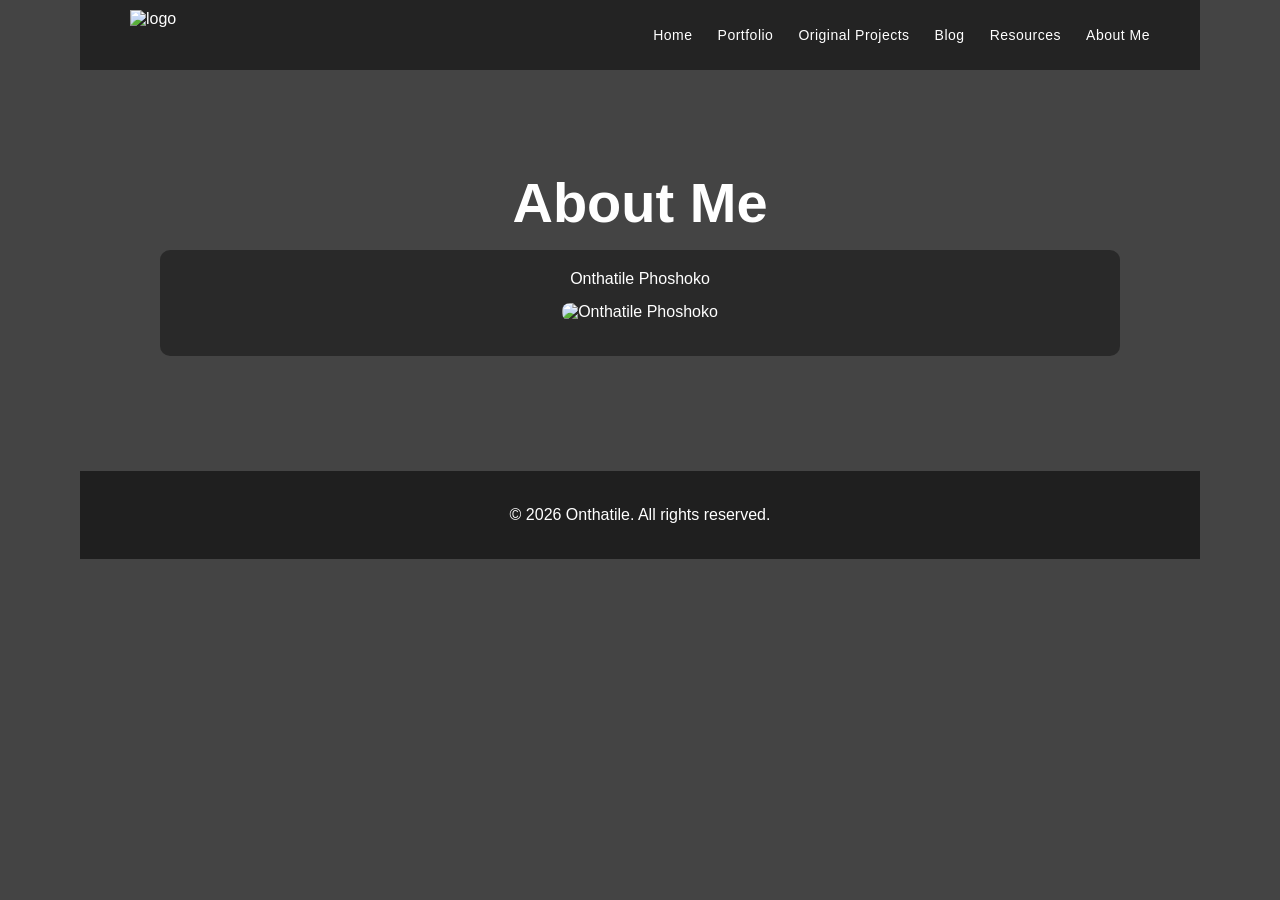
==== about-me.html @ d6682973 "Add files via upload" ====
<!DOCTYPE html>
<html lang="en">
<head>
    <meta charset="UTF-8">
    <meta name="viewport" content="width=device-width, initial-scale=1.0">
    <title>About Me</title>

    <link rel="stylesheet" href="style.css">
</head>

<body>

<div class="container">

    <nav>
        <div class="logo">
            <img src="img/logo.png" alt="logo">
        </div>

        <div class="hamburger">
            <div class="bar"></div>
            <div class="bar"></div>
            <div class="bar"></div>
        </div>

        <ul class="nav-links">  
            <li><a href="index.html">Home</a></li>
            <li><a href="portfolio.html">Portfolio</a></li>
            <li><a href="original-projects.html">Original Projects</a></li>
            <li><a href="blog.html">Blog</a></li>
            <li><a href="resources.html">Resources</a></li>
            <li><a href="about-me.html">About Me</a></li>


        </ul>

    </nav>

    </nav>

    <main class="about">

<h1>About Me</h1>

<div class="card">
            <p>Onthatile Phoshoko</p>

           <img src="img/me.jpg"
             alt="Onthatile Phoshoko"
             class="project-image">
            
        </div>


</main>

    <footer>

        <p>© 2026 Onthatile. All rights reserved.</p>

    </footer>

</div>

</body>

<script src="js/navigation.js">


</script>

</html>
---- style.css ----
*{
    margin:0;
    padding:0;
    box-sizing:border-box;
}



body{
    margin: 0;
    background-image:url(img/Lord\ Gordon.png);
    background-size:cover;
    background-position:center;
    background-repeat:no-repeat;

    background-color:#444;

    font-family:Arial, Helvetica, sans-serif;
    color:white;

}

.container {
    max-width: 1200px;
    margin: auto;
    padding: 0 40px;
}

header{

    text-align:center;
    padding:40px 0;

}

nav {

    position: sticky;
    top: 0;
    width: 100%;
    display: flex;
    justify-content: space-between;
    align-items: center;

    padding: 10px 50px; /* slimmer height, wider feel */

    background: rgba(30, 30, 30, 0.85);
    backdrop-filter: blur(10px);
}

.logo {
    display: flex;
    align-items: center;
    gap: 10px;
}

.logo img {
    height: 50px;
    width: auto;
}

.nav-links {
    display: flex;
    list-style: none;
    gap: 25px;
}

.nav-links a {
    text-decoration: none;
    color: white;
    font-size: 14px;
    letter-spacing: 0.5px;
    transition: 0.2s;
}

.nav-links a:hover {
    color: #66baff;
}

.nav-links .nav-cta-button:hover {
    background-color: blue;
}

.hamburger {
    display: none;
    cursor: pointer;
    width: 34px;
}

.hamburger .bar {
    flex-basis: 100%;
    height: 4px;
    background-color: rgb(255, 255, 255);
    margin: 3px;
}

@media (max-width:768px) {

    .hamburger {
        display: flex;
        flex-direction: column;
    }

    nav {
        flex-wrap: wrap;
        display: flex;
    }

    .logo {
        height: 80px;
    }

    .nav-links{
        display: none;
        flex-basis: 100%;
        flex-wrap: wrap;
    }


}

main{

    text-align:center;

    padding:100px 80px;

}

h1 {
    font-size: 3.5rem;
}

p {
    max-width: 700px;
    margin: auto;
}



.button{

    display:inline-block;

    padding:15px 35px;

    background:white;
    color:black;

    text-decoration:none;

    border-radius:8px;

    transition:.3s;

}

.button:hover{

    background:#dddddd;

}

.card {
    background: rgba(0,0,0,0.4);
    padding: 20px;
    border-radius: 10px;
    margin: 15px 0;
}

.card img {
    width: 100%;
    max-width: 450px;
    height: auto;
    border-radius: 8px;
    margin: 15px 0;
}

.project-image {
    width: 100%;
    max-width: 450px;
    height: auto;
    border-radius: 8px;
    margin: 15px 0;
}

.video-section{

    display:flex;
    justify-content:center;

    margin:50px 0;

}

iframe{

    width:900px;
    height:500px;

    border:none;

}

footer{

    text-align:center;

    padding:35px;

    background:rgba(0,0,0,.55);

}
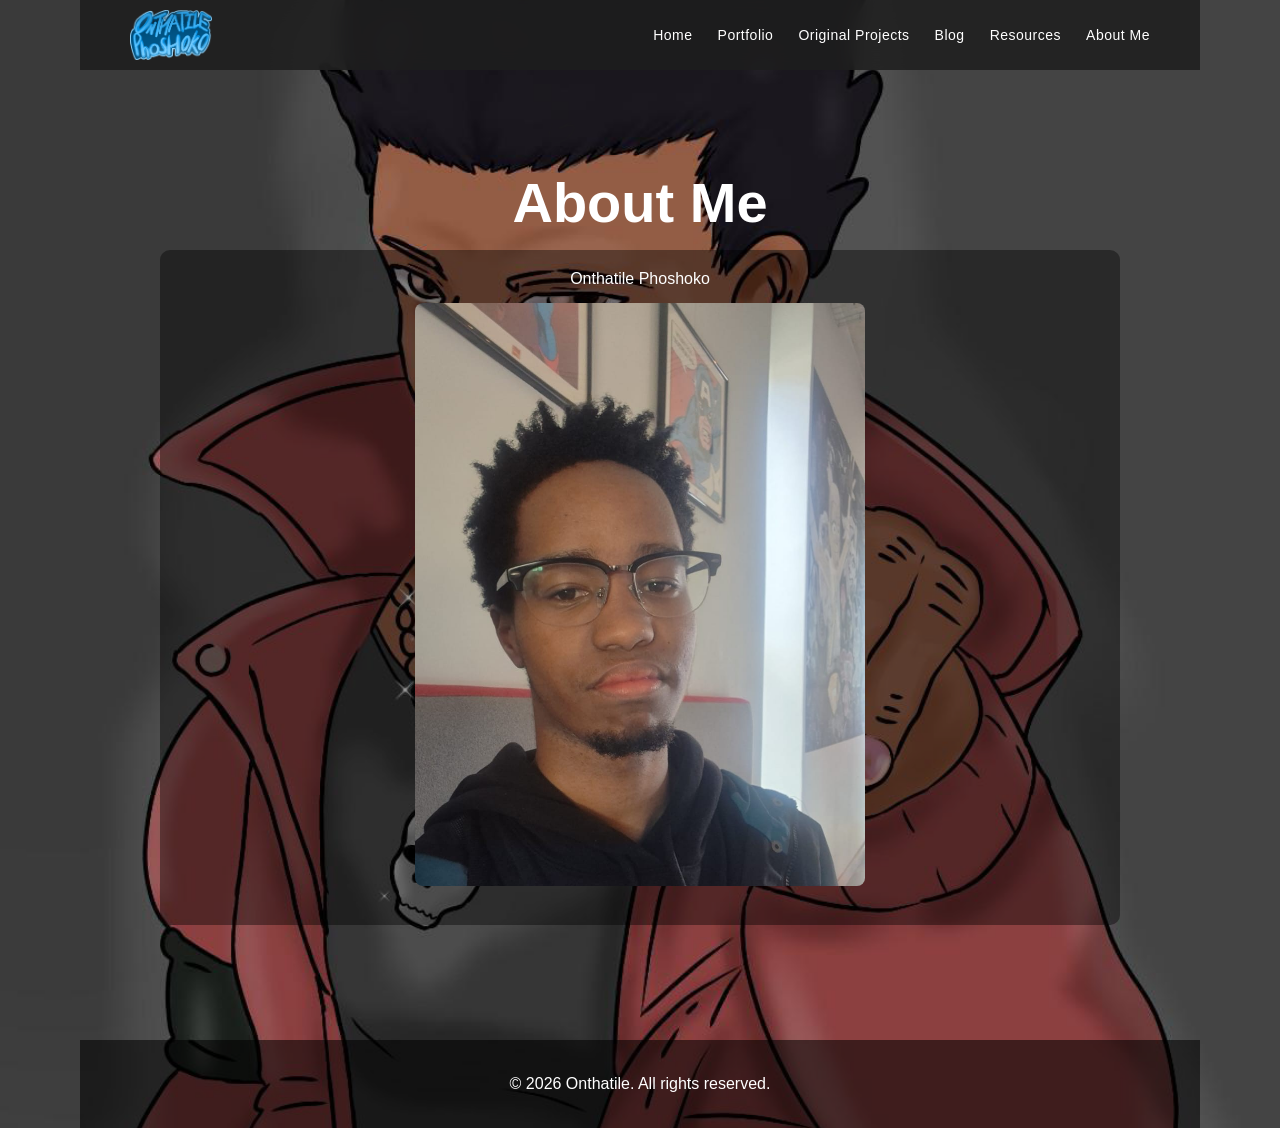
==== commit 4ff88a1f: "Update about-me.html" ====
--- a/about-me.html
+++ b/about-me.html
@@ -62,11 +62,10 @@
 
 </div>
 
+<script src="js/navigation.js"></script>
+
 </body>
-
-<script src="js/navigation.js">
-
 
 </script>
 
-</html>+</html>
